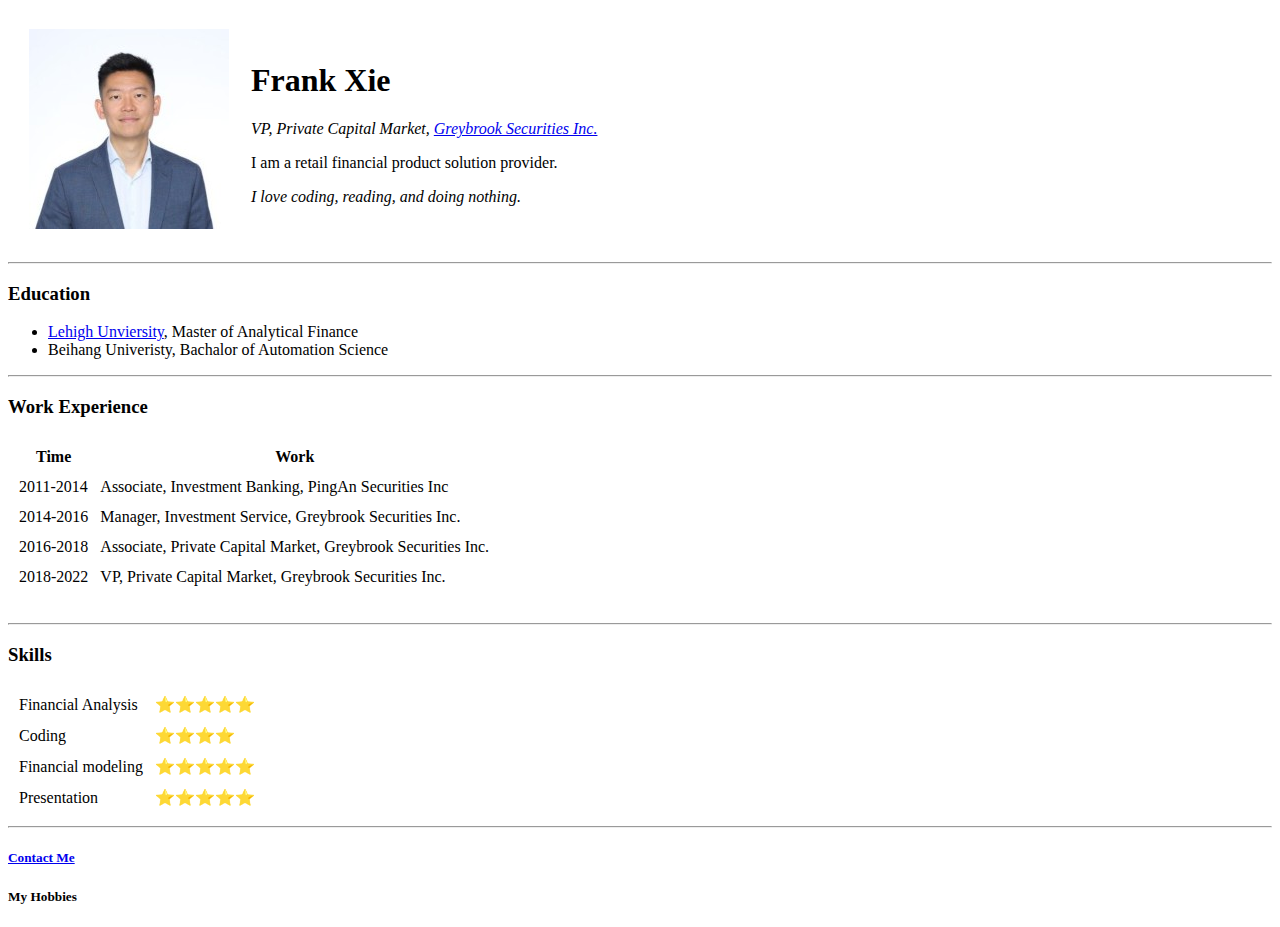
==== index.html @ 60d96a38 "Add initial CV website files" ====
<!DOCTYPE html>
<html lang="en" dir="ltr">
  <head>
    <meta charset="utf-8">
    <title>Frank's Personal Site</title>
  </head>
  <body>
    <table cellspacing="20">
      <tr>
        <td><img src="Frank Xie Image.jpeg" alt=""></td>
        <td>
          <h1>Frank Xie</h1>
          <p><em>VP, Private Capital Market, <a href="greybrook.com">Greybrook Securities Inc.</a></em></p>
          <p>I am a retail financial product solution provider.</p>
          <p><em>I love coding, reading, and doing nothing.</em></p>
        </td>
      </tr>
    </table>
    <hr>
    <h3>Education</h3>
    <ul>
      <li><a href="https://www1.lehigh.edu/">Lehigh Unviersity</a>, Master of Analytical Finance</li>
      <li>Beihang Univeristy, Bachalor of Automation Science</li>
    </ul>
    <hr>
    <h3>Work Experience</h3>
    <table cellspacing="10">
      <thead>
        <tr>
          <th>Time</th>
          <th>Work</th>
        </tr>
      </thead>
      <tr>
        <td>2011-2014</td>
        <td>Associate, Investment Banking, PingAn Securities Inc</td>
      </tr>
      <tr>
        <td>2014-2016</td>
        <td>Manager, Investment Service, Greybrook Securities Inc.</td>
      </tr>
      <tr>
        <td>2016-2018</td>
        <td>Associate, Private Capital Market, Greybrook Securities Inc.</td>
      </tr>
      <tr>
        <td>2018-2022</td>
        <td>VP, Private Capital Market, Greybrook Securities Inc.</td>
      </tr>
    </table>
    <br>
    <hr>
    <h3>Skills</h3>
    <table cellspacing="10">
      <tr>
        <td>Financial Analysis</td>
        <td>⭐️⭐️⭐️⭐️⭐️ </td>
      </tr>
      <tr>
        <td>Coding</td>
        <td>⭐️⭐️⭐️⭐️ </td>
      </tr>
      <tr>
        <td>Financial modeling</td>
        <td>⭐️⭐️⭐️⭐️⭐️ </td>
      </tr>
      <tr>
        <td>Presentation</td>
        <td>⭐️⭐️⭐️⭐️⭐️ </td>
      </tr>
    </table>
    <hr>
    <h5><a href="contact.html">Contact Me</a></h5>
    <h5><a href="hobbies.html"></a>My Hobbies</h5>

  </body>
</html>
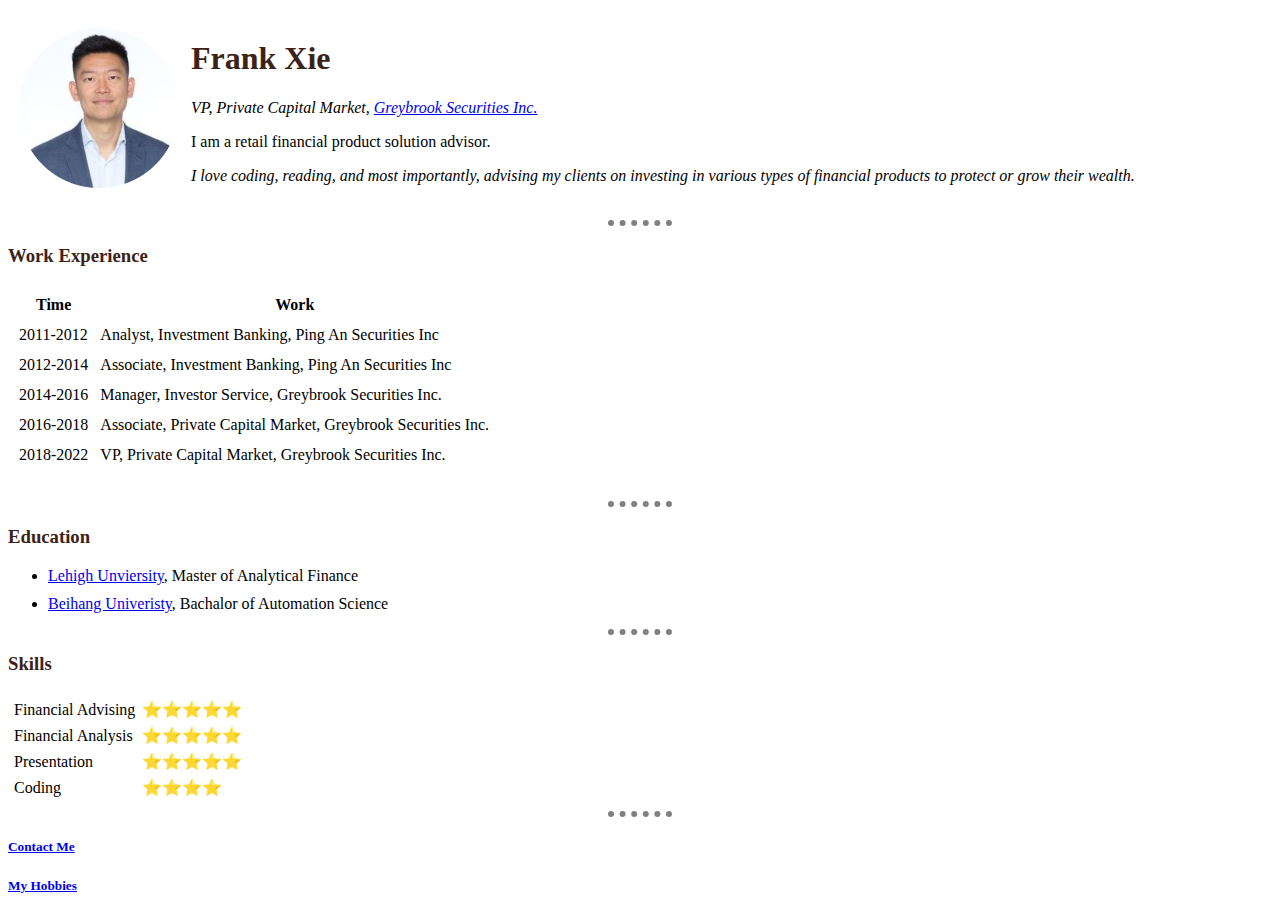
==== commit 890d2549: "Add files via upload" ====
--- a/index.html
+++ b/index.html
@@ -3,25 +3,21 @@
   <head>
     <meta charset="utf-8">
     <title>Frank's Personal Site</title>
+    <link rel="stylesheet" href="css/styles.css">
+
   </head>
   <body>
-    <table cellspacing="20">
+    <table cellspacing="10">
       <tr>
-        <td><img src="Frank Xie Image.jpeg" alt=""></td>
+        <td><img src="Frank Xie Image.png" alt=""></td>
         <td>
           <h1>Frank Xie</h1>
           <p><em>VP, Private Capital Market, <a href="greybrook.com">Greybrook Securities Inc.</a></em></p>
-          <p>I am a retail financial product solution provider.</p>
-          <p><em>I love coding, reading, and doing nothing.</em></p>
+          <p>I am a retail financial product solution advisor.</p>
+          <p><em>I love coding, reading, and most importantly, advising my clients on investing in various types of financial products to protect or grow their wealth.</em></p>
         </td>
       </tr>
     </table>
-    <hr>
-    <h3>Education</h3>
-    <ul>
-      <li><a href="https://www1.lehigh.edu/">Lehigh Unviersity</a>, Master of Analytical Finance</li>
-      <li>Beihang Univeristy, Bachalor of Automation Science</li>
-    </ul>
     <hr>
     <h3>Work Experience</h3>
     <table cellspacing="10">
@@ -32,12 +28,16 @@
         </tr>
       </thead>
       <tr>
-        <td>2011-2014</td>
-        <td>Associate, Investment Banking, PingAn Securities Inc</td>
+        <td>2011-2012</td>
+        <td>Analyst, Investment Banking, Ping An Securities Inc</td>
+      </tr>
+      <tr>
+        <td>2012-2014</td>
+        <td>Associate, Investment Banking, Ping An Securities Inc</td>
       </tr>
       <tr>
         <td>2014-2016</td>
-        <td>Manager, Investment Service, Greybrook Securities Inc.</td>
+        <td>Manager, Investor Service, Greybrook Securities Inc.</td>
       </tr>
       <tr>
         <td>2016-2018</td>
@@ -50,28 +50,34 @@
     </table>
     <br>
     <hr>
+    <h3>Education</h3>
+    <ul>
+      <li><a href="https://www1.lehigh.edu/">Lehigh Unviersity</a>, Master of Analytical Finance</li>
+      <li><a href="https://ev.buaa.edu.cn/">Beihang Univeristy</a>, Bachalor of Automation Science</li>
+    </ul>
+    <hr>
     <h3>Skills</h3>
-    <table cellspacing="10">
+    <table cellspacing="5">
+      <tr>
+        <td>Financial Advising</td>
+        <td>⭐️⭐️⭐️⭐️⭐️ </td>
+      </tr>
       <tr>
         <td>Financial Analysis</td>
+        <td>⭐️⭐️⭐️⭐️⭐️ </td>
+      </tr>
+      <tr>
+        <td>Presentation</td>
         <td>⭐️⭐️⭐️⭐️⭐️ </td>
       </tr>
       <tr>
         <td>Coding</td>
         <td>⭐️⭐️⭐️⭐️ </td>
       </tr>
-      <tr>
-        <td>Financial modeling</td>
-        <td>⭐️⭐️⭐️⭐️⭐️ </td>
-      </tr>
-      <tr>
-        <td>Presentation</td>
-        <td>⭐️⭐️⭐️⭐️⭐️ </td>
-      </tr>
     </table>
     <hr>
     <h5><a href="contact.html">Contact Me</a></h5>
-    <h5><a href="hobbies.html"></a>My Hobbies</h5>
+    <h5><a href="hobbies.html">My Hobbies</a></h5>
 
   </body>
 </html>
--- a/css/styles.css
+++ b/css/styles.css
@@ -0,0 +1,29 @@
+<style media="screen">
+
+  body {
+    background-color: #FFF7E9;
+  }
+
+  hr {
+    border-style: none;
+    border-top-style: dotted;
+    border-color: grey;
+    border-width:6px;
+    width: 5%;
+  }
+
+  h1 {
+    color: #3C2317;
+  }
+
+  h3 {
+    color: #3C2317;
+  }
+
+  li {
+    margin: 10px 0;
+  }
+
+
+
+</style>
